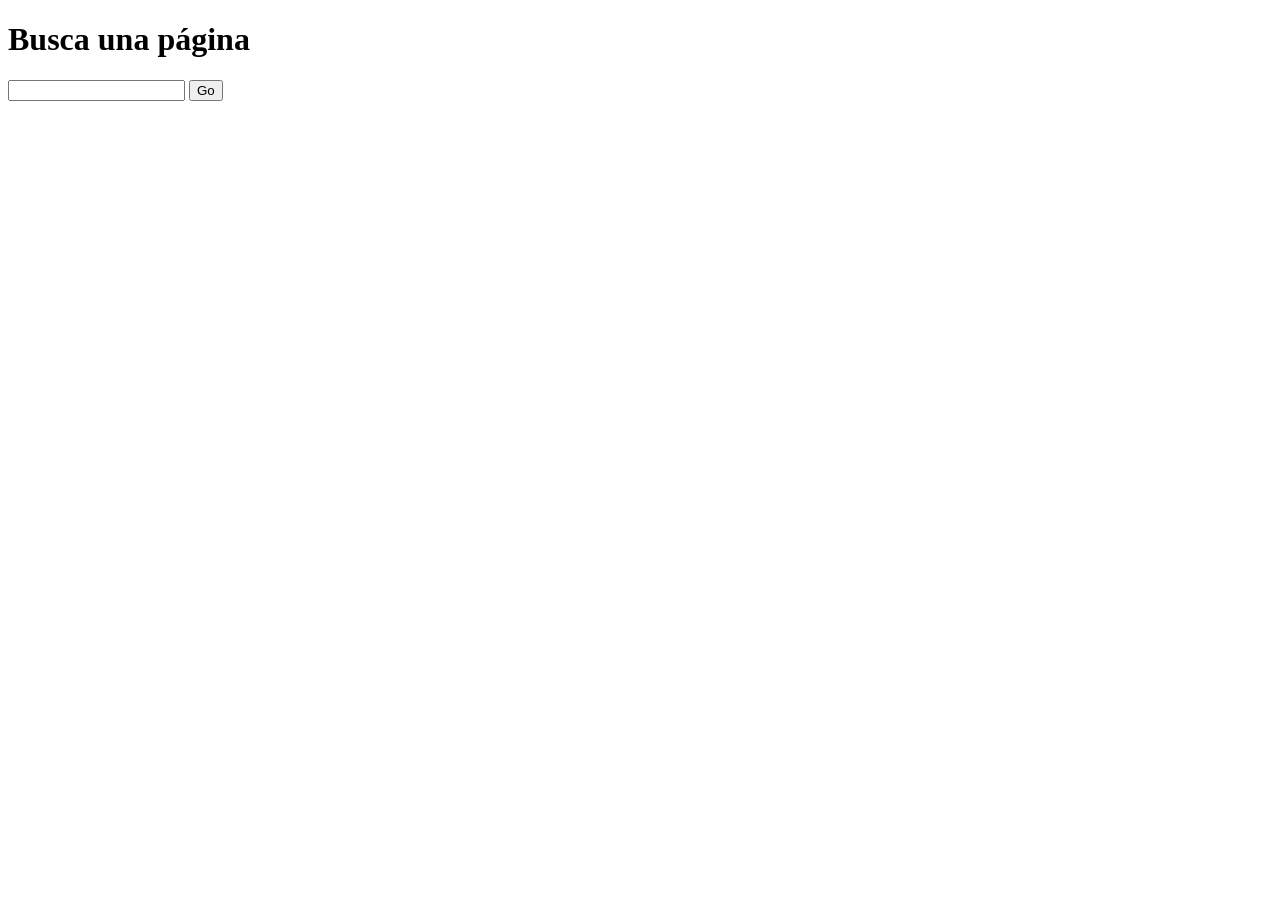
==== javascript/06_language/index.html @ c4005a42 "ajax" ====
<!DOCTYPE html>
<html lang="en">
<head>
	<meta charset="UTF-8">
	<title>AJAX</title>
        <script src="javascript/get.js"></script>
</head>
<body>
	<h1>Busca una página</h1>
        <input id="page_url" type="text">
        <button onclick="load_page()">Go</button>

	<div id="output"></div>
</body>
</html>
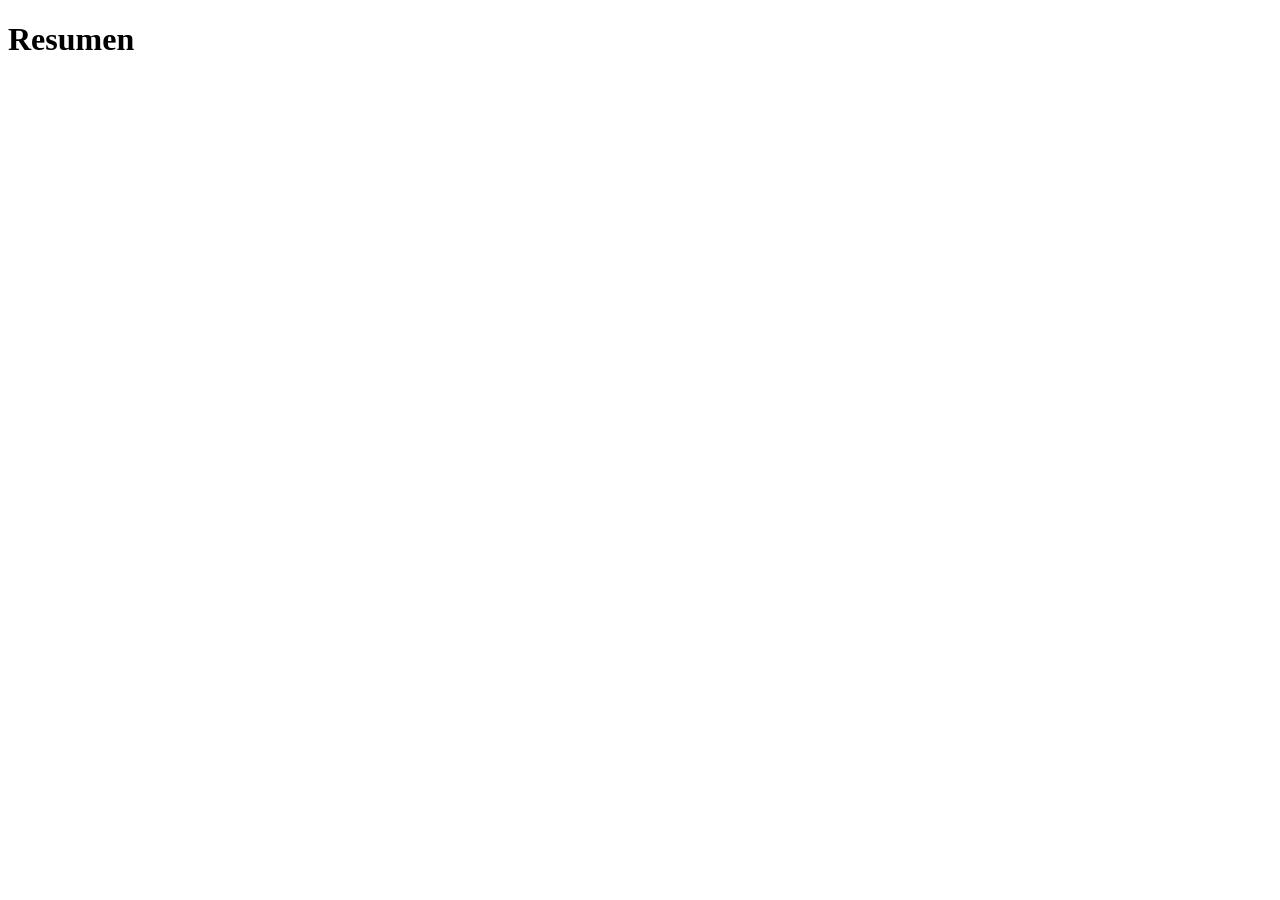
==== commit a4b53014: "summary" ====
--- a/javascript/06_language/index.html
+++ b/javascript/06_language/index.html
@@ -3,13 +3,12 @@
 <head>
 	<meta charset="UTF-8">
 	<title>AJAX</title>
-        <script src="javascript/get.js"></script>
+        <script src="javascript/summary.js"></script>
 </head>
-<body>
-	<h1>Busca una página</h1>
-        <input id="page_url" type="text">
-        <button onclick="load_page()">Go</button>
+<body onload="report()"> 
+	<h1>Resumen</h1>
 
-	<div id="output"></div>
+	<div id="es"></div>
+	<div id="en"></div>
 </body>
 </html>
